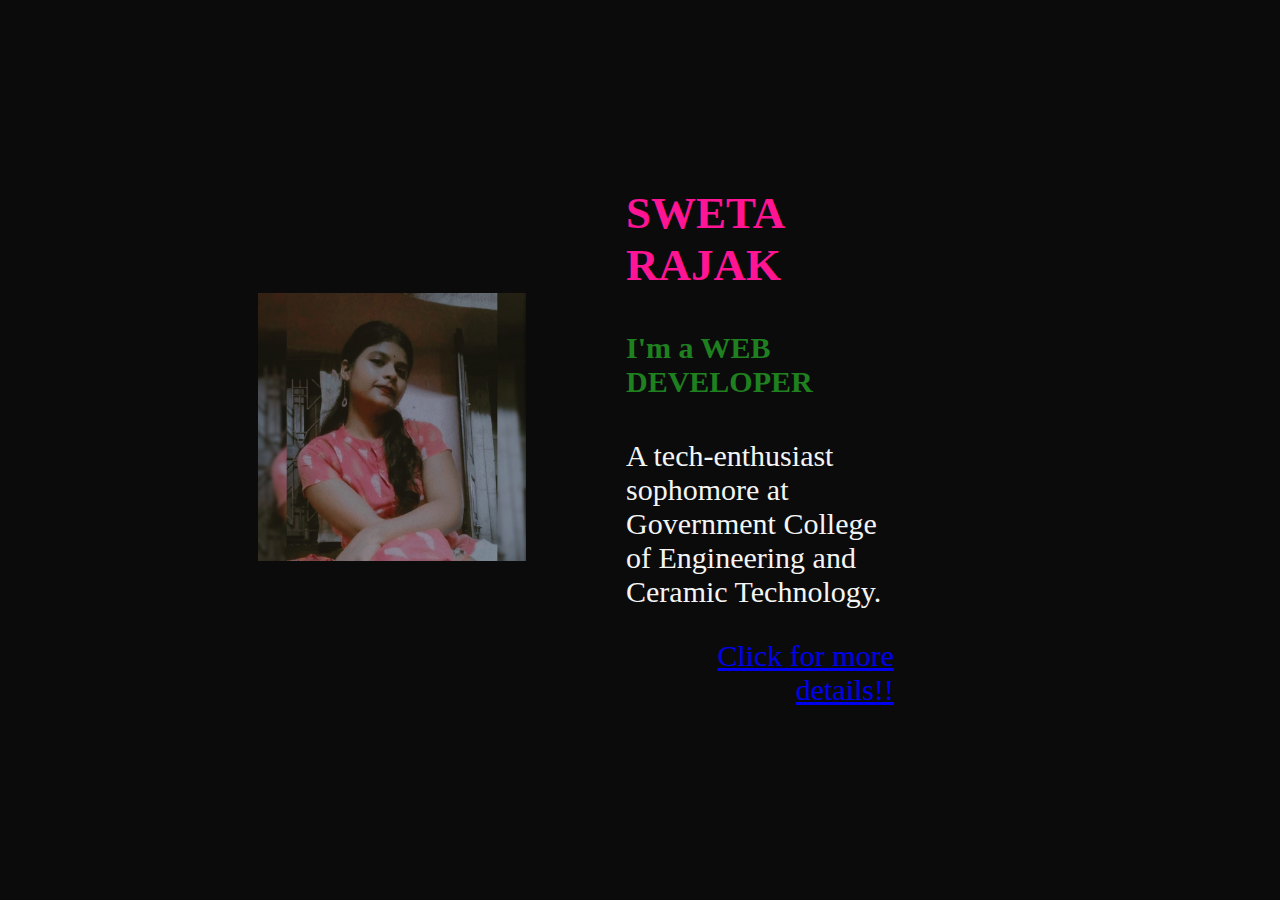
==== port.html @ 5de2362b "new repo" ====
<!DOCTYPE html>
<html lang="en">
<head>
    <meta charset="UTF-8">
    <meta http-equiv="X-UA-Compatible" content="IE=edge">
    <meta name="viewport" content="width=device-width, initial-scale=1.0">
    <title>PORTFOLIO</title>
    <link rel = "stylesheet" href="design.css">
</head>
<body>
    
    <div class="container">
        <div class="fade-in-image">
            <img src = "myself1.jpg" width = "300 px">
        </div>
        <div class="text">
            <h2>SWETA RAJAK</h2>
    
             <h4>I'm a WEB DEVELOPER</h4>
            <p>A tech-enthusiast sophomore at Government College of  Engineering and Ceramic Technology.</p>
           <a href = "portfolio.html">Click for more details!!</a>
        <!--<br>
    <a href = "bio.html">BIO</a>
    <br>
    <a href = "skill.html">SKILLS</li>
        <br>
    <button class = "favourite styled" type = button>DOWNLOAD CV</button>-->
    
        </div>
    </div>
    
   
    
</body>
</html>
---- design.css ----
body{
    background-color: rgb(12, 11, 12);
}
p{
    color: rgb(243, 245, 245);
    text-align: left ;
    
}
h2{
    color: deeppink;
    text-align: left;
}
h4{
    color: rgb(31, 128, 31);
    text-align: left;
}
.container{
    display: grid;

    align-items: center;
    grid-template-columns: 2fr 2fr 2fr;
    justify-content: center;
    column-gap: 100px;
    margin: 150px 10px 10px 250px;
   
}
div{
    text-align: center;
}

img {
    
    max-width: 100%;
    max-height:100%;
   
   
  }
  .image{
    display: flex;
    gap : 55px
  }
  
  .text {
   font-family: Cambria, Cochin, Georgia, Times, 'Times New Roman', serif ;
    text-align: right;
    font-size: 30px;
    float: left;
  }
  .GFG{
    background-color: rgb(252, 248, 250);
    color: rgb(0, 0, 12);
    text-shadow: 10rem;
    font-style: italic ;
    font-weight: 700;
    align-self: right;
  }
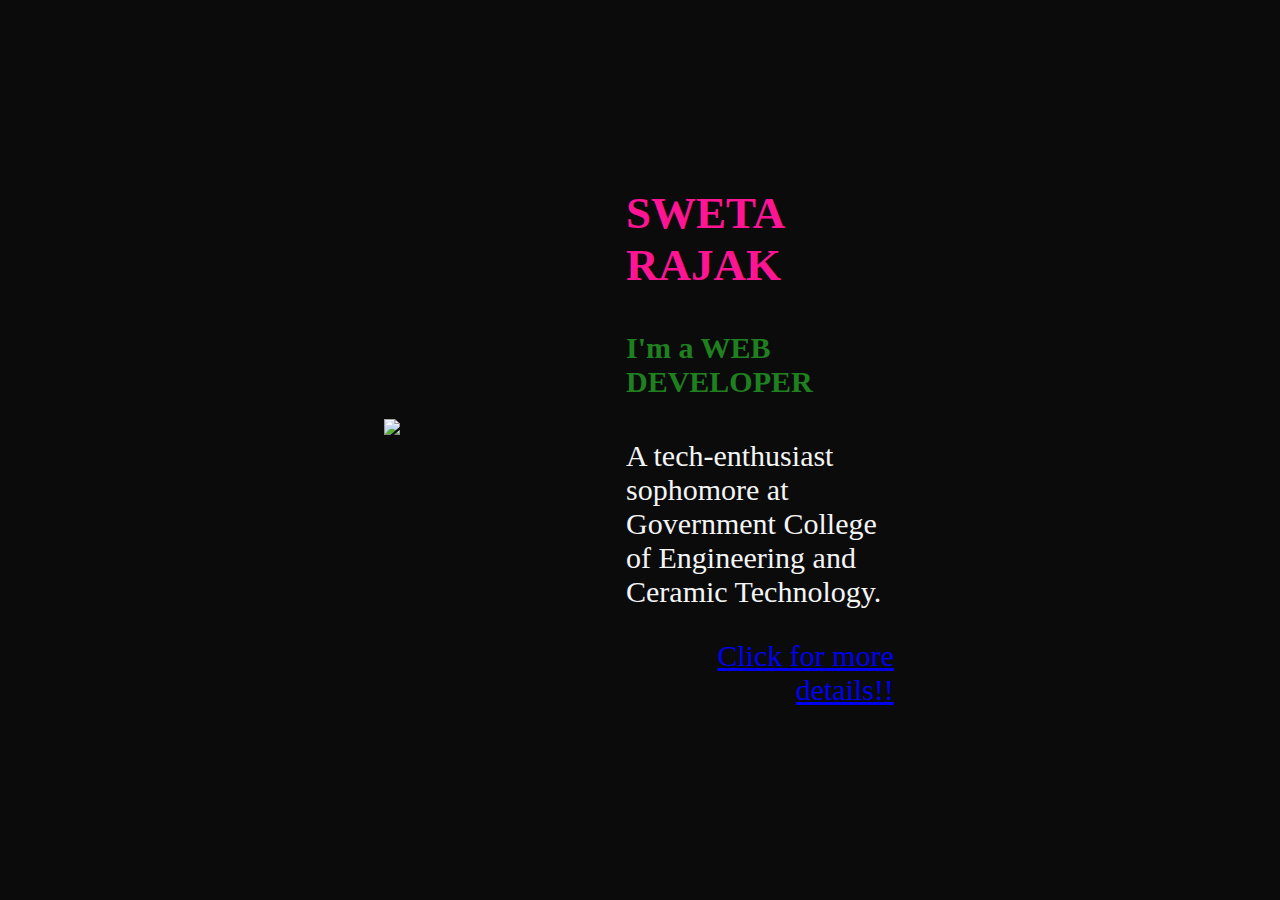
==== commit 5e0ddcf9: "new repo create" ====
--- a/port.html
+++ b/port.html
@@ -11,7 +11,7 @@
     
     <div class="container">
         <div class="fade-in-image">
-            <img src = "myself1.jpg" width = "300 px">
+            <img src = "MYSELF.jpg"" width = "300 px">
         </div>
         <div class="text">
             <h2>SWETA RAJAK</h2>
--- a/design.css
+++ b/design.css
@@ -4,7 +4,6 @@
 p{
     color: rgb(243, 245, 245);
     text-align: left ;
-    
 }
 h2{
     color: deeppink;
@@ -16,43 +15,36 @@
 }
 .container{
     display: grid;
-
     align-items: center;
     grid-template-columns: 2fr 2fr 2fr;
     justify-content: center;
     column-gap: 100px;
     margin: 150px 10px 10px 250px;
-   
 }
 div{
     text-align: center;
 }
-
 img {
-    
     max-width: 100%;
     max-height:100%;
-   
-   
-  }
+ }
   .image{
     display: flex;
     gap : 55px
   }
-  
-  .text {
+.text {
    font-family: Cambria, Cochin, Georgia, Times, 'Times New Roman', serif ;
     text-align: right;
     font-size: 30px;
     float: left;
-  }
-  .GFG{
+}
+.GFG{
     background-color: rgb(252, 248, 250);
     color: rgb(0, 0, 12);
     text-shadow: 10rem;
     font-style: italic ;
     font-weight: 700;
     align-self: right;
-  }
+}
   
   